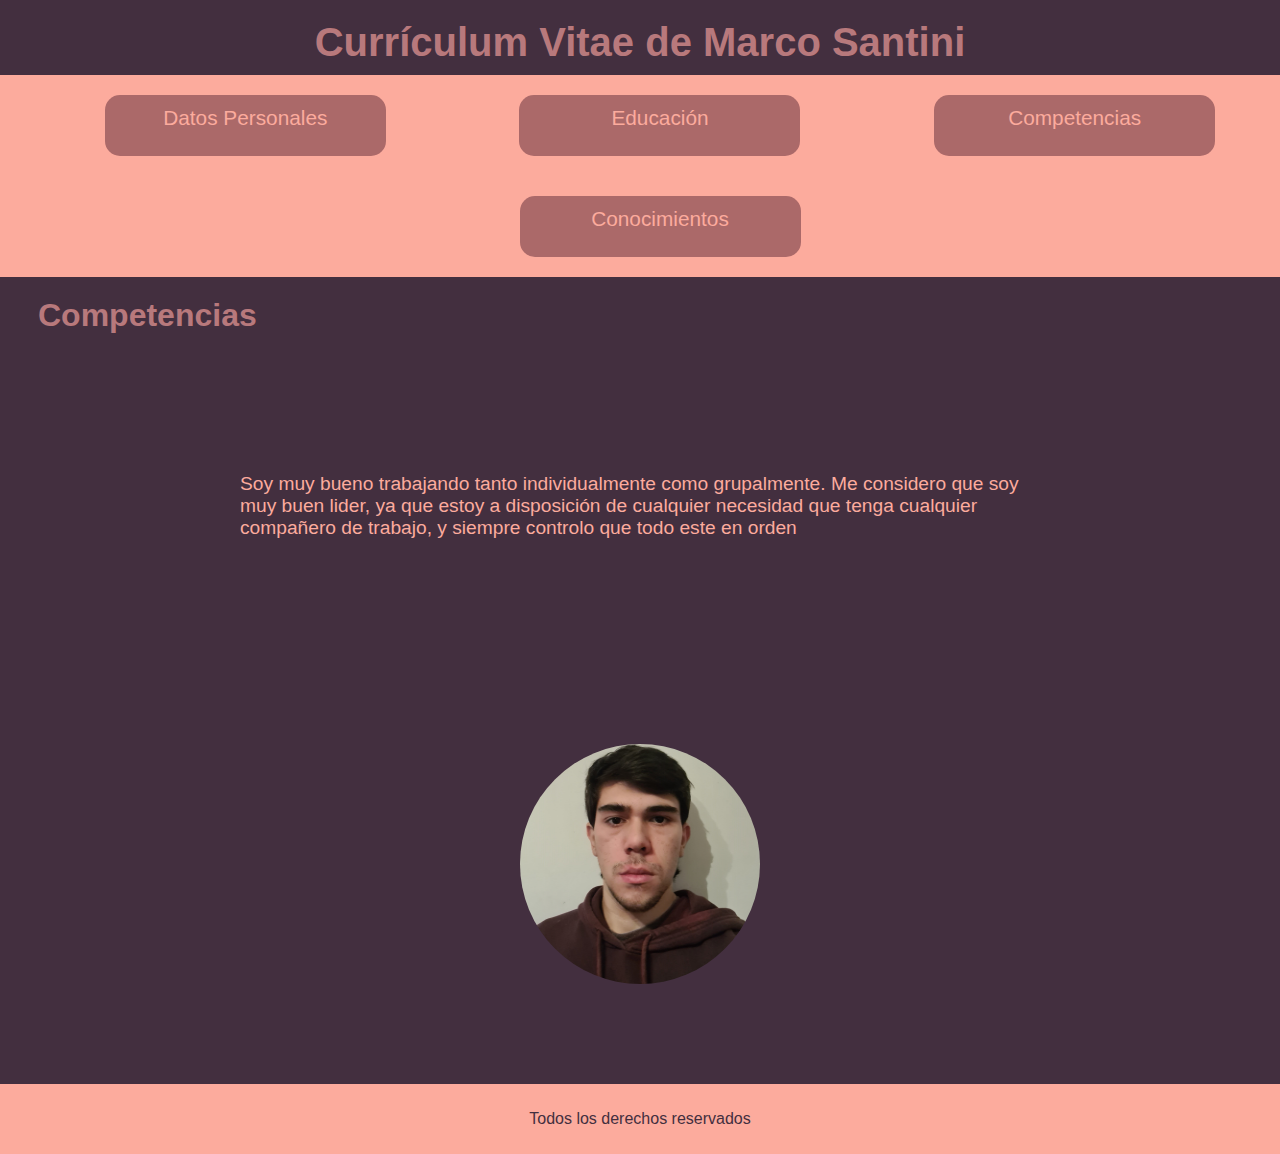
==== competencias.html @ e1385543 "Add files via upload" ====
<!DOCTYPE html>
<html lang="en">
<head>
    <meta charset="UTF-8">
    <meta http-equiv="X-UA-Compatible" content="IE=edge">
    <meta name="viewport" content="width=device-width, initial-scale=1.0">
    <title>Curriculum Vitae</title>
    <link rel="stylesheet" href="estilos/estilos.css">
</head>
<body>
    <header>
        <h1>Currículum Vitae de Marco Santini</h1>
        <nav>
            <ul>
                <li> <a href="index.html"> Datos Personales</a></li>
                <li> <a href="educacion.html"> Educación </a></li>
                <li> <a href="competencias.html"> Competencias </a></li>
                <li> <a href="conocimientos.html"> Conocimientos</a></li>
            </ul>
            </nav> 
        
    </header>
    <main>
    <h2>Competencias</h2>
    <div class="contenedorfoto-texto">
        <div class="contenedortexto">
           <p>Soy muy bueno trabajando tanto individualmente como grupalmente. Me considero que soy muy buen lider, ya que estoy a disposición de cualquier necesidad que tenga cualquier compañero de trabajo, y siempre controlo que todo este en orden</p>
          </div>
        <img class="contenedorfoto" src="img/marco_santini.jpg" alt="foto marco">
    </div>
    </main>
    <footer>
        <p class="textfooter">Todos los derechos reservados</p>
    </footer>
</body>
</html>
---- estilos/estilos.css ----
body{
    background-color: #432f3f;
}
h1{
    text-align: center;
    font-size:2.5em;
    font-family: Arial, Helvetica, sans-serif;
    margin:20px;
    color: #b8797c;
    
    }
h2{
    font-family: Arial, Helvetica, sans-serif;
    font-size: 2em;
    margin:30px;
    color: #b8797c;
}
.textbold{
    font-family: Arial, Helvetica, sans-serif;
   
    font-size: 1.3em;
    line-height: 17px;
    color:#b8797c;
}
nav{
    background-color:#fcab9d ;
    height: 100;
    margin:-10px;
}
.textfooter{
    font-size: 1em;
   color:#432f3f
}

nav ul {
   justify-content: space-around;
   display: flex;
   flex-wrap: wrap;
}
p{
    font-family: Arial, Helvetica, sans-serif;
    color:#fcab9d;
}

ul li a{
    color:#432f3f ;
    text-decoration: none;
}
li a:hover{
    color: rgb(0, 0, 0);
}
ul li{
    justify-content: center;
    text-align: center;
    display: inline-block;
    width: 261px;
    height: 41px;
    background: #AB6969;
    margin: 20px;
    padding: 10px;
    border-radius: 15px;
    
}
nav ul li a{
    position: relative;
    color: #fcab9d ;
    text-decoration: none;
    font-family: Arial;
    font-style: normal;
    font-weight: 400;
    font-size: 1.3em;
    line-height: 25px;
}
footer{
    background:#fcab9d ;
    color:#432f3f;
    height: 50px;
    position: relative;
    text-align: center;
    align-items: center;
    margin:-10px;
    padding: 10px;
}
.contenedorfoto-texto{
    margin: 70px;
    display: flex;
    position: relative;
    height: 620px;
    justify-content: space-around;
    font-size: larger;
    flex-wrap: wrap;
}
.contenedorfoto{
    border-radius:160px;
    width: 240px;
    height: 240px;
    position: relative;
    }
.contenedortexto{
    width:800px;
    height:200px;
    padding:50px;
    
    }
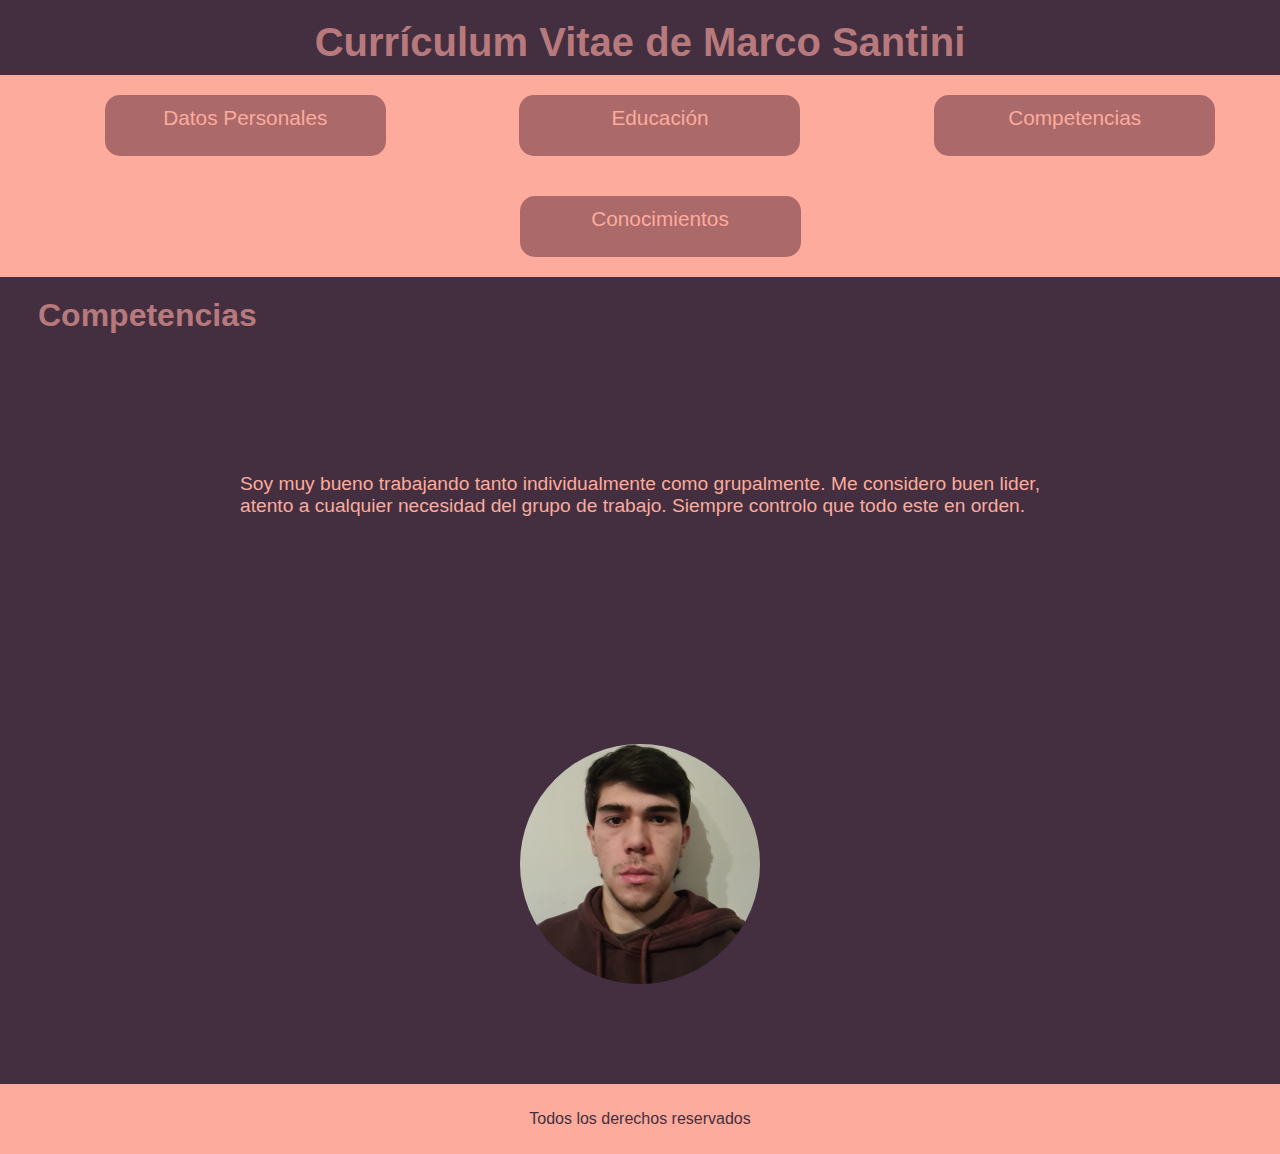
==== commit f9bf4235: "Add files via upload" ====
--- a/competencias.html
+++ b/competencias.html
@@ -24,7 +24,7 @@
     <h2>Competencias</h2>
     <div class="contenedorfoto-texto">
         <div class="contenedortexto">
-           <p>Soy muy bueno trabajando tanto individualmente como grupalmente. Me considero que soy muy buen lider, ya que estoy a disposición de cualquier necesidad que tenga cualquier compañero de trabajo, y siempre controlo que todo este en orden</p>
+           <p>Soy muy bueno trabajando tanto individualmente como grupalmente. Me considero buen lider, atento a cualquier necesidad del grupo de trabajo. Siempre controlo que todo este en orden.</p>
           </div>
         <img class="contenedorfoto" src="img/marco_santini.jpg" alt="foto marco">
     </div>
--- a/estilos/estilos.css
+++ b/estilos/estilos.css
@@ -102,7 +102,3 @@
     padding:50px;
     
     }
-
-
-
-
